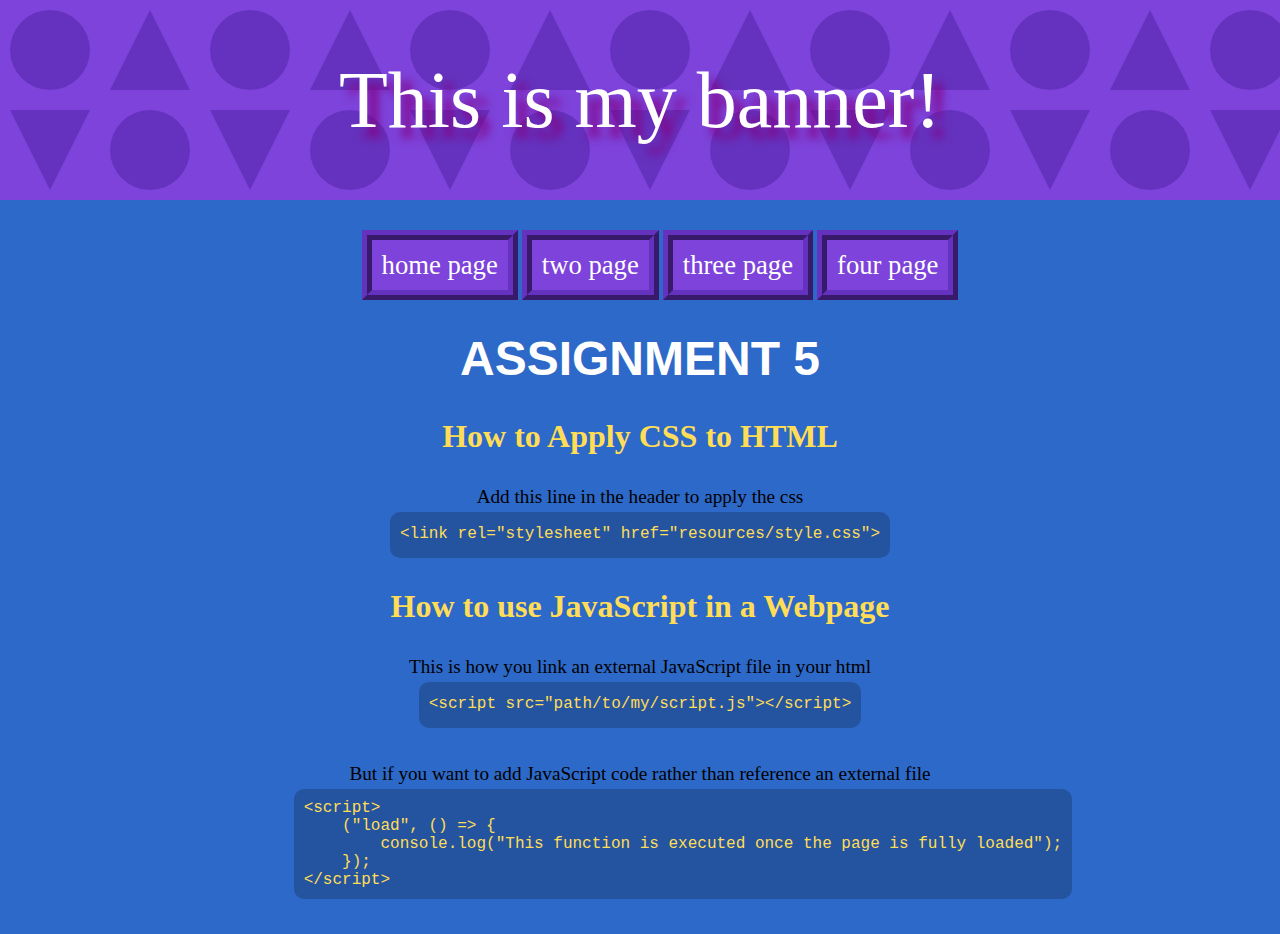
==== index.html @ 8d063b2a "initial commit" ====
<!DOCTYPE html>
<html lang="en">

<head>
    <meta charset="UTF-8">
    <meta name="viewport" content="width=device-width, initial-scale=1.0">
    <link rel="icon" href="resources/favicon.svg" type="image/svg+xml">
    <link rel="stylesheet" href="resources/style.css">
    <title>Document</title>
</head>

<body>
    <div id="banner">This is my banner!</div>
    <nav class="menue">
        <ul>
            <span><a id="bar-item" href="./index.html">home page</a></span>
            <span><a id="bar-item" href="./views/two.html">two page</a></span>
            <span><a id="bar-item" href="./views/three.html">three page</a></span>
            <span><a id="bar-item" href="./views/four.html">four page</a></span>
        </ul>
    </nav>
    <h1>Assignment 5</h1>
    <h2 class="css-question">How to Apply CSS to HTML</h2>
    <p class="css-question">
        Add this line in the header to apply the css<br>
        <code>
            &lt;link rel="stylesheet" href="resources/style.css"&gt;
        </code>
    </p>
    <h2 class="js-question">How to use JavaScript in a Webpage</h2>
    <p class="js-question">
        This is how you link an external JavaScript file in your html<br>
        <code>
            &lt;script src="path/to/my/script.js"&gt;&lt;/script&gt;
        </code>
        <br><br>
        But if you want to add JavaScript code rather than reference an external file
    <pre>
            <code>&lt;script&gt; 
    ("load", () =&gt; {
        console.log("This function is executed once the page is fully loaded");
    });
&lt/script&gt;</code> 
        </pre>
    </p>
</body>

</html>
---- resources/style.css ----
html {
    background-color: rgb(45, 105, 200);
    user-select: none;
    text-align: center;
}

/* apparently there is a small margin by default which is dumb */
body {
    margin: 0;
}

#banner {
    width: 100%;
    height: 200px;
    background-image: url('banner.svg');
    font-size: 80px;
    font-family: cursive;
    color: white;
    text-align: center;
    line-height: 200px;
    text-shadow: 10px 10px 10px rgb(131, 0, 131);
}

#orbit {
    display: block;
    margin: auto;
}

h1 {
    font-size: 3em;
    margin-top: 30px;
    text-transform: uppercase;
    font-family: 'Comic Sans MS', cursive, sans-serif;
    color: #fff;
}

h2 {
    font-size: 2em;
    margin-top: 30px;
    color: #ffdd57;
}

p {
    font-size: 1.2em;
    margin: 20px 0;
    line-height: 1.6;
    margin-bottom: 0;
}

code {
    text-align: left;
    background-color: rgba(0, 0, 0, 0.2);
    padding: 10px;
    display: inline-block;
    font-family: 'Courier New', Courier, monospace;
    font-size: 12pt;
    color: #ffdd57;
    border-radius: 10px;
}

pre {
    margin: 0;
}

span {
    font-size: 20pt;
    padding: 10px;
    border: 10px ridge rgb(100, 50, 190);
    background-color: rgb(125, 67, 218);
}

nav {
    display: block;
    width: fit-content;
    margin: 50px auto;
}

#bar-item {
    text-decoration: none;
    font-family: cursive;
    color: white;
}

thead {
    background-color: #2c5e77;
    color: #fff;
}

tbody {
    background-color: #e4f0f5;
}

table {
    margin: 0 auto;
    border-collapse: collapse;
    font-family: sans-serif;
    font-size: 12pt;
    letter-spacing: 1px;
}

caption {
    caption-side: bottom;
    font-size: 8pt;
    padding: 10px;
}

th,
td {
    border: 1px solid rgb(160 160 160);
    padding: 8px 10px;
}

td {
    text-align: center;
}

canvas {
    position: absolute;
    width: 100%;
    height: 100%;
    z-index: -1;
    display: block;
}

#music-button {
    position: fixed;
    bottom: 0;
    right: -1150px;
    margin: 20px;
}

/* picture is too big :P */
#volume-image {
    width: 3%;
    height: 3%;
}
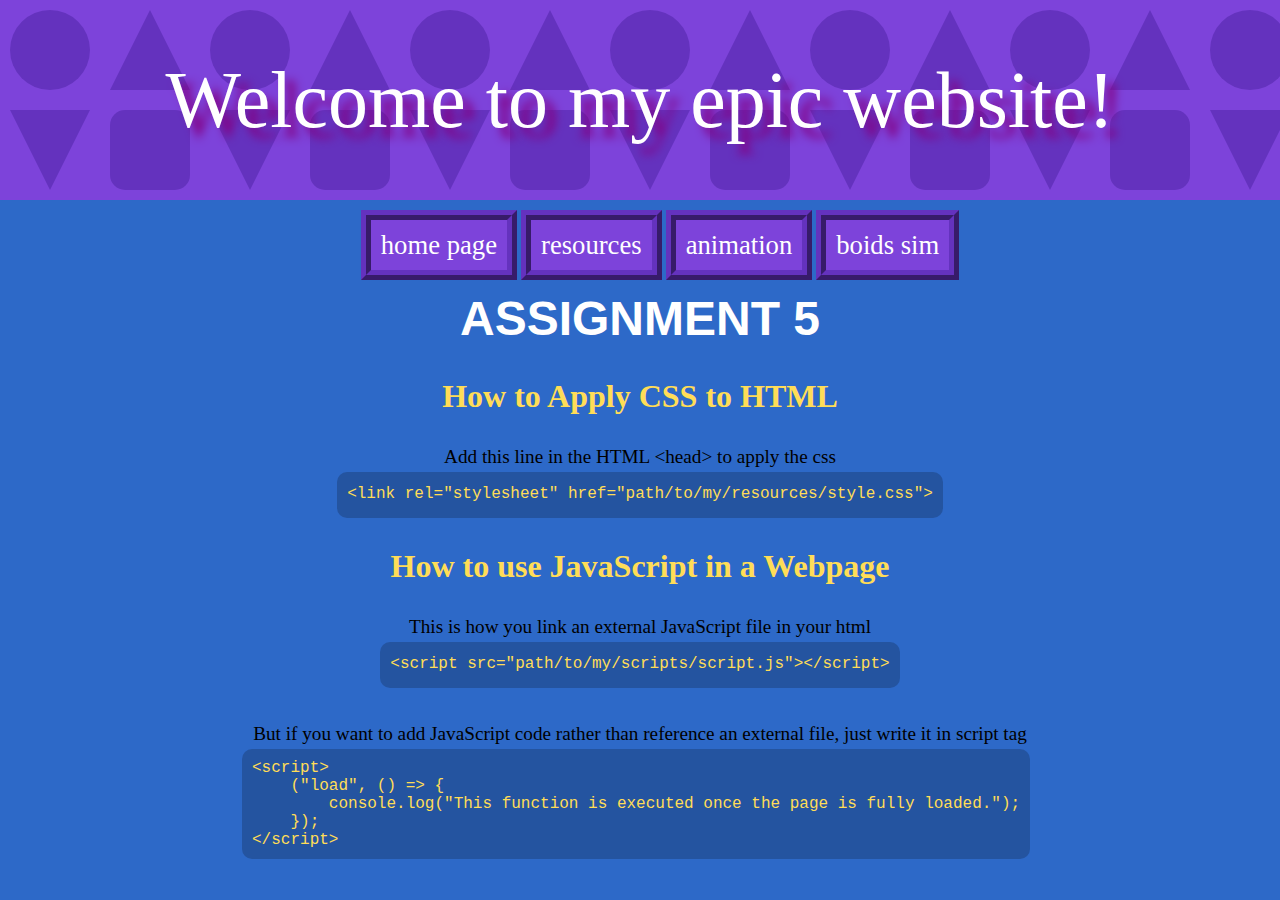
==== commit 9cde5750: "final" ====
--- a/index.html
+++ b/index.html
@@ -10,37 +10,38 @@
 </head>
 
 <body>
-    <div id="banner">This is my banner!</div>
+    <div id="banner">Welcome to my epic website!</div>
     <nav class="menue">
         <ul>
             <span><a id="bar-item" href="./index.html">home page</a></span>
-            <span><a id="bar-item" href="./views/two.html">two page</a></span>
-            <span><a id="bar-item" href="./views/three.html">three page</a></span>
-            <span><a id="bar-item" href="./views/four.html">four page</a></span>
+            <span><a id="bar-item" href="./views/two.html">resources</a></span>
+            <span><a id="bar-item" href="./views/three.html">animation</a></span>
+            <span><a id="bar-item" href="./views/four.html">boids sim</a></span>
         </ul>
     </nav>
     <h1>Assignment 5</h1>
     <h2 class="css-question">How to Apply CSS to HTML</h2>
     <p class="css-question">
-        Add this line in the header to apply the css<br>
+        Add this line in the HTML &lt;head&gt; to apply the css<br>
         <code>
-            &lt;link rel="stylesheet" href="resources/style.css"&gt;
+            &lt;link rel="stylesheet" href="path/to/my/resources/style.css"&gt;
         </code>
     </p>
     <h2 class="js-question">How to use JavaScript in a Webpage</h2>
     <p class="js-question">
         This is how you link an external JavaScript file in your html<br>
         <code>
-            &lt;script src="path/to/my/script.js"&gt;&lt;/script&gt;
+            &lt;script src="path/to/my/scripts/script.js"&gt;&lt;/script&gt;
         </code>
         <br><br>
-        But if you want to add JavaScript code rather than reference an external file
+        But if you want to add JavaScript code rather than reference an external file, just write it in script tag
     <pre>
-            <code>&lt;script&gt; 
+<code>&lt;script&gt; 
     ("load", () =&gt; {
-        console.log("This function is executed once the page is fully loaded");
+        console.log("This function is executed once the page is fully loaded.");
     });
-&lt/script&gt;</code> 
+&lt/script&gt;
+</code> 
         </pre>
     </p>
 </body>
--- a/resources/style.css
+++ b/resources/style.css
@@ -72,7 +72,7 @@
 nav {
     display: block;
     width: fit-content;
-    margin: 50px auto;
+    margin: 30px auto;
 }
 
 #bar-item {
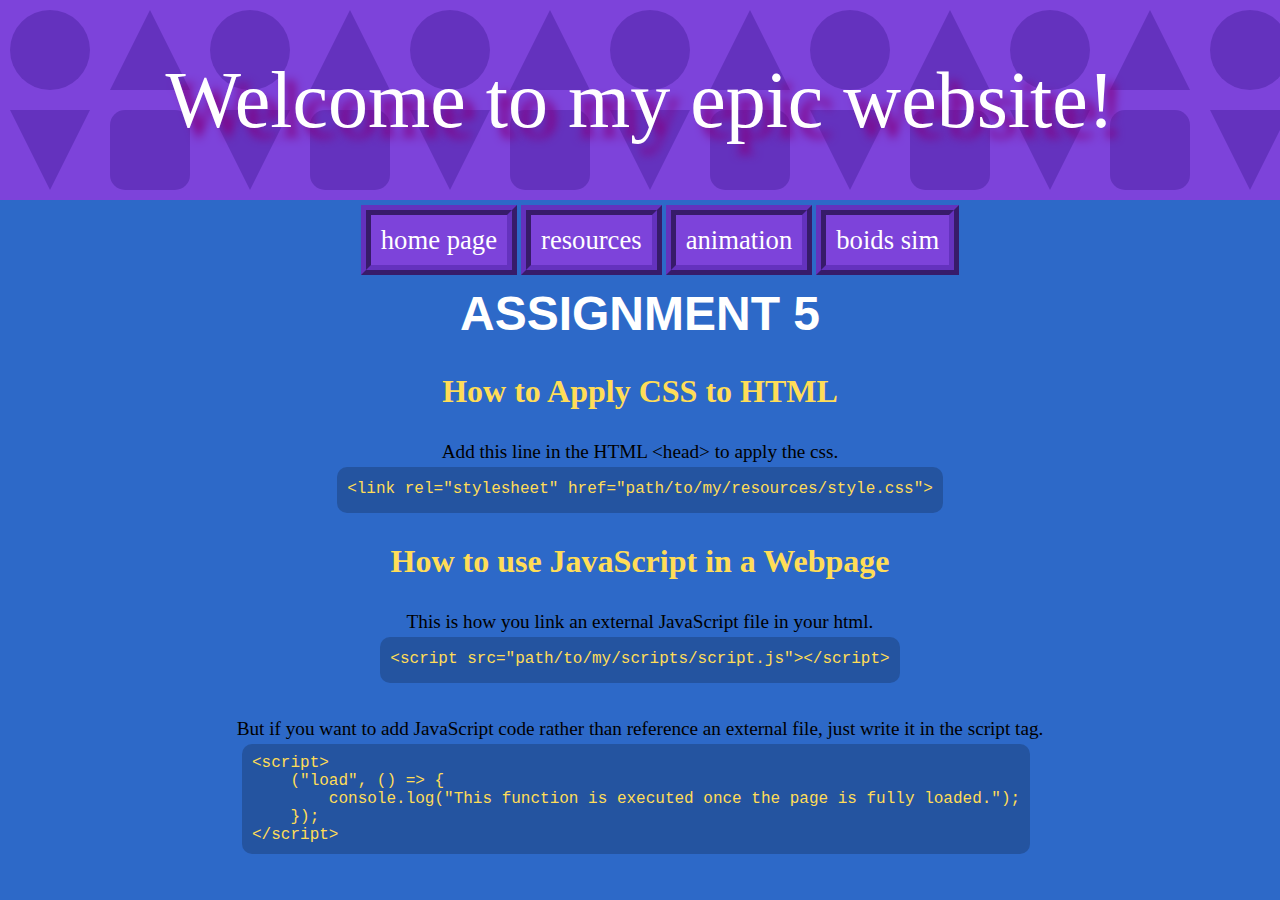
==== commit b539199e: "adjusted README & fixed format" ====
--- a/index.html
+++ b/index.html
@@ -22,19 +22,19 @@
     <h1>Assignment 5</h1>
     <h2 class="css-question">How to Apply CSS to HTML</h2>
     <p class="css-question">
-        Add this line in the HTML &lt;head&gt; to apply the css<br>
+        Add this line in the HTML &lt;head&gt; to apply the css.<br>
         <code>
             &lt;link rel="stylesheet" href="path/to/my/resources/style.css"&gt;
         </code>
     </p>
     <h2 class="js-question">How to use JavaScript in a Webpage</h2>
     <p class="js-question">
-        This is how you link an external JavaScript file in your html<br>
+        This is how you link an external JavaScript file in your html.<br>
         <code>
             &lt;script src="path/to/my/scripts/script.js"&gt;&lt;/script&gt;
         </code>
         <br><br>
-        But if you want to add JavaScript code rather than reference an external file, just write it in script tag
+        But if you want to add JavaScript code rather than reference an external file, just write it in the script tag.
     <pre>
 <code>&lt;script&gt; 
     ("load", () =&gt; {
--- a/resources/style.css
+++ b/resources/style.css
@@ -72,7 +72,7 @@
 nav {
     display: block;
     width: fit-content;
-    margin: 30px auto;
+    margin: 25px auto;
 }
 
 #bar-item {
